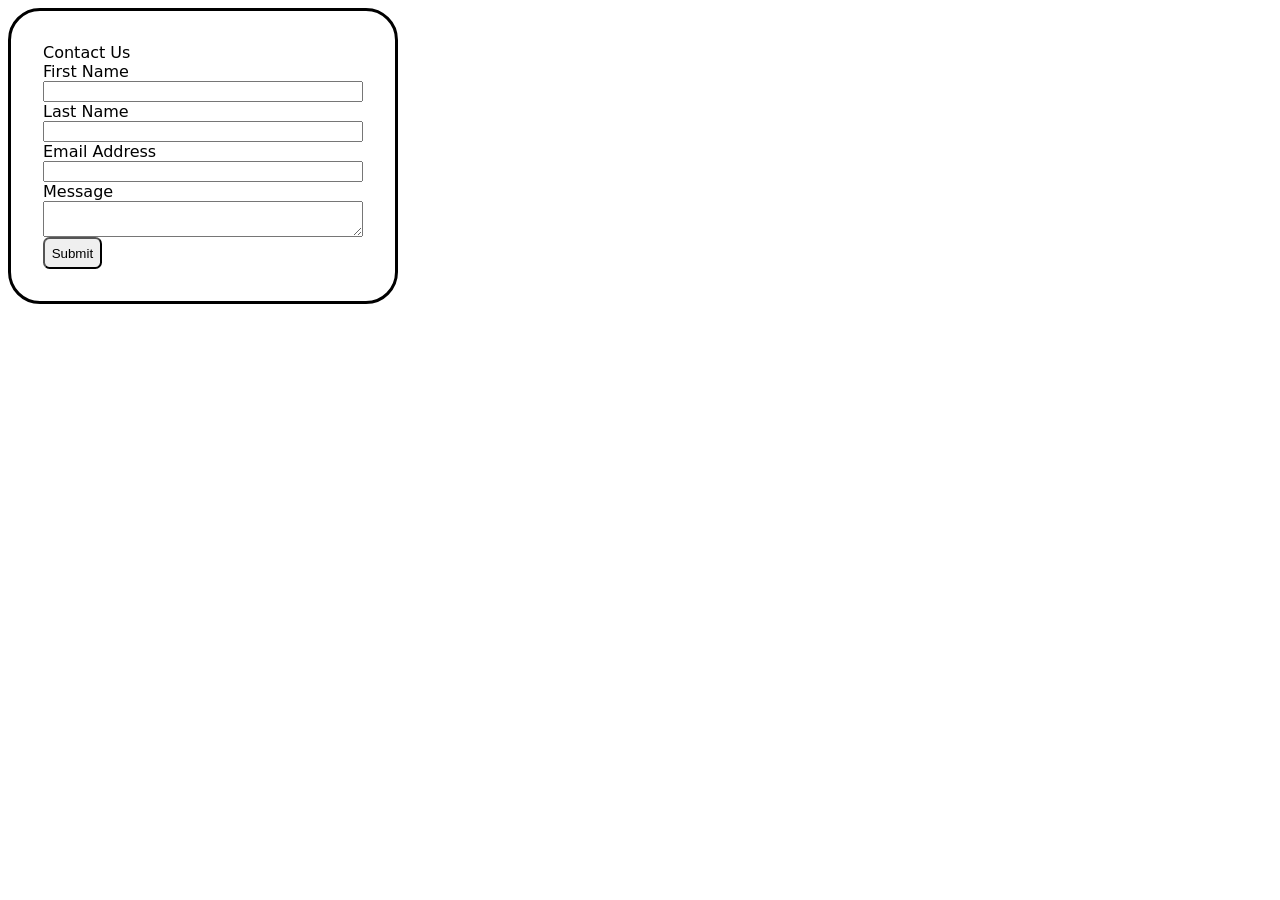
==== components/ContactPage.html @ 4cee1aad "Added Contact Page html,css and js files" ====
<!DOCTYPE html>
<html lang="en">
    <head>
        <meta charset="UTF-8">
        <meta name="viewport" content="width=device-width, initial-scale=1.0">
        <link rel="icon" href="../images/temp-favicon-svg.svg" type="image/svg+xml">
        <link rel="icon" href="../images/temp-favicon-ico.ico" sizes="any">
        <link rel="apple-touch-icon" href="../images/temp-favicon-apple.png">
        <link rel="stylesheet" href="../css/ContactPage.css">
        <script src="../js/ContactPage.js" defer></script>
        <title>Contact Us</title>
    </head>
    <body>
        <div class="app-container">
            <div class="form-card flex-form">
                <header>Contact Us</header>
                <form class="flex-form">
                    <label for="first-name">First Name</label>
                    <input type="text" name="first-name" id="first-name">

                    <label for="last-name">Last Name</label>
                    <input type="text" name="last-name" id="last-name">
                    
                    <label for="email">Email Address</label>
                    <input type="email" name="email" id="email">
                    
                    <label for="message">Message</label>
                    <textarea name="message" id="message"></textarea>

                    <button type="submit" class="submit-button">Submit</button>

                </form>
        </div>
    </body>
</html>
---- css/ContactPage.css ----
body {
    font-family: Tahoma, system-ui;
}

.app-container {
    display: flex;

}

.form-card {
    border: 3px solid black;
    border-radius: 2rem;
    padding: 2rem;
    inline-size: 50%;
    max-inline-size: 20rem;
}

.flex-form {
    display: flex;
    flex-direction: column;
}


.submit-button {
    inline-size: min-content;
    padding: .5em;
    border-radius: .5em;
}
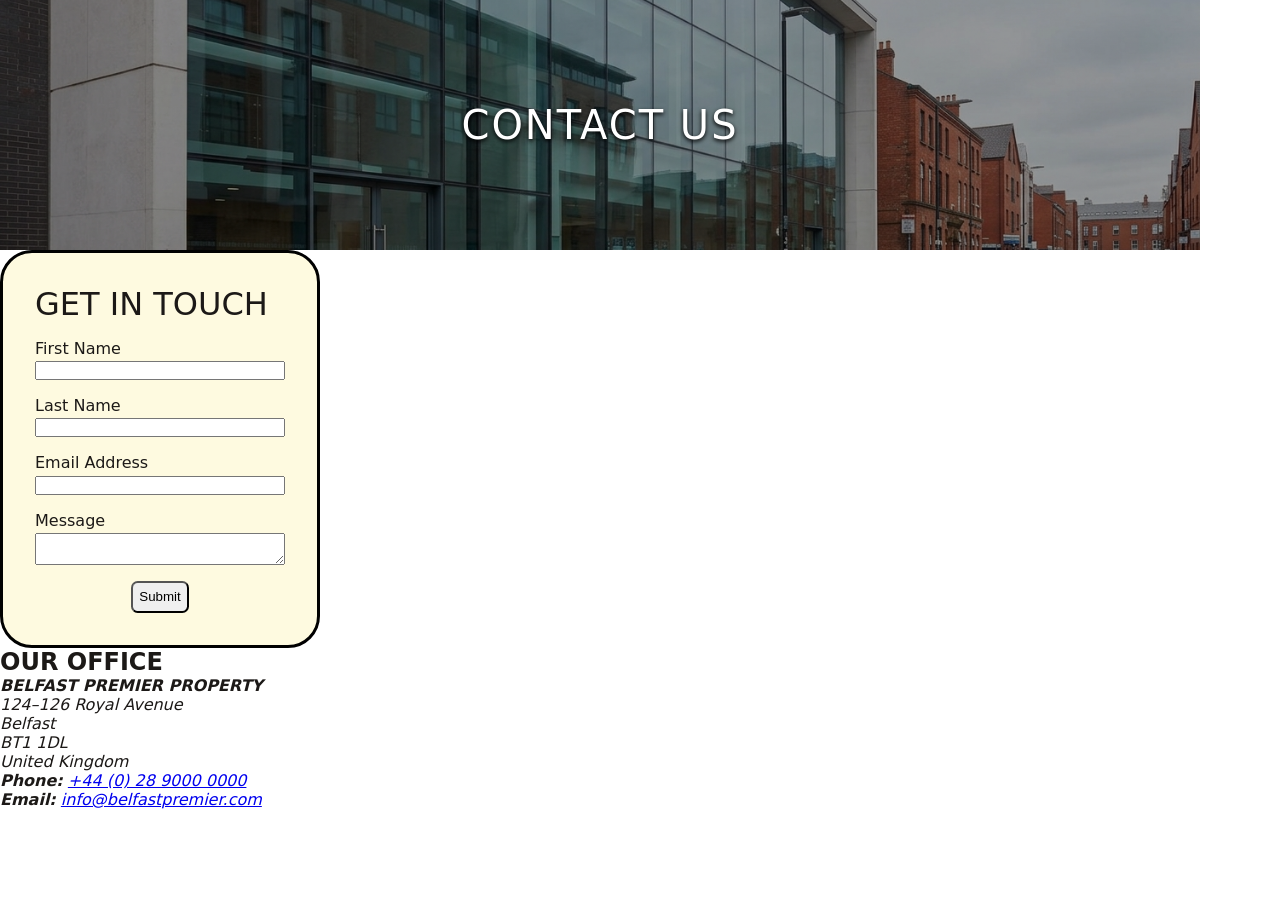
==== commit 807f4401: "Created Hero Section" ====
--- a/components/ContactPage.html
+++ b/components/ContactPage.html
@@ -6,30 +6,56 @@
         <link rel="icon" href="../images/temp-favicon-svg.svg" type="image/svg+xml">
         <link rel="icon" href="../images/temp-favicon-ico.ico" sizes="any">
         <link rel="apple-touch-icon" href="../images/temp-favicon-apple.png">
+        <link rel="stylesheet" href="../css/main.css">
         <link rel="stylesheet" href="../css/ContactPage.css">
         <script src="../js/ContactPage.js" defer></script>
         <title>Contact Us</title>
     </head>
     <body>
-        <div class="app-container">
-            <div class="form-card flex-form">
-                <header>Contact Us</header>
-                <form class="flex-form">
-                    <label for="first-name">First Name</label>
-                    <input type="text" name="first-name" id="first-name">
-
-                    <label for="last-name">Last Name</label>
-                    <input type="text" name="last-name" id="last-name">
-                    
-                    <label for="email">Email Address</label>
-                    <input type="email" name="email" id="email">
-                    
-                    <label for="message">Message</label>
-                    <textarea name="message" id="message"></textarea>
-
-                    <button type="submit" class="submit-button">Submit</button>
-
-                </form>
-        </div>
+        <main class="app-container">
+            <header class="contact-hero">CONTACT US</header>
+            <section class="contact-content">
+                <div class="contact-col">
+                    <div class="form-card flex-form">
+                        <header>GET IN TOUCH</header>
+                        <form class="flex-form">
+                            <div class="form-group">
+                                <label for="first-name">First Name</label>
+                                <input type="text" name="first-name" id="first-name">
+                            </div>
+                            <div class="form-group">
+                                <label for="last-name">Last Name</label>
+                                <input type="text" name="last-name" id="last-name">
+                            </div>
+                            <div class="form-group">
+                                <label for="email">Email Address</label>
+                                <input type="email" name="email" id="email">
+                            </div>
+                            <div class="form-group">
+                                <label for="message">Message</label>
+                                <textarea name="message" id="message"></textarea>
+                            </div>
+                            <div class="form-group">
+                                <button type="submit" class="submit-button">Submit</button>
+                            </div>
+                        </form>
+                    </div>
+                </div>
+                <div class="contact-col">
+                    <h2>OUR OFFICE</h2>
+                    <address class="office-details">
+                        <p class="company-name"><strong>BELFAST PREMIER PROPERTY</strong></p>
+                        <p>124–126 Royal Avenue</p>
+                        <p>Belfast</p>
+                        <p>BT1 1DL</p>
+                        <p>United Kingdom</p>
+                        
+                        <div class="contact-direct">
+                        <p><strong>Phone:</strong> <a href="tel:+442890000000">+44 (0) 28 9000 0000</a></p>
+                        <p><strong>Email:</strong> <a href="mailto:info@belfastpremier.com">info@belfastpremier.com</a></p>
+                        </div>
+                    </address>
+            </section>
+            </main>
     </body>
 </html>
--- a/css/main.css
+++ b/css/main.css
@@ -0,0 +1,9 @@
+:root {
+  --bg-main: #fefae0;
+  --bg-surface: #ffffff;
+  --text-main: #1c1917;
+  --text-muted: #7a8b7b;
+  --primary: #2d3a2f;
+  --accent: #d4a373;
+  --border: #e6e1c5;
+}
--- a/css/ContactPage.css
+++ b/css/ContactPage.css
@@ -1,23 +1,58 @@
+
+* {
+    box-sizing: border-box;
+    margin: 0;
+    padding: 0;
+}
+
 body {
     font-family: Tahoma, system-ui;
+    background-color: var(--bg-surface);
+    color: var(--text-main)
+}
+.app-container {
+    max-inline-size: 1200px;
 }
 
-.app-container {
+.contact-hero {
+    background-image: linear-gradient(rgba(0, 0, 0, 0.4), rgba(0, 0, 0, 0.4)), url("../images/Office.png");
+    background-size: cover;
+    background-position: center;
+    height: 250px;
     display: flex;
+    align-items: center;
+    justify-content: center;
+    font-size: 2.5rem;
+    letter-spacing: 2px;
+    color: #ffffff;
+    text-shadow: 0px 2px 4px rgba(0, 0, 0, 10);
+}
 
+
+.form-card header {
+    font-size: 2rem;
 }
+
 
 .form-card {
     border: 3px solid black;
+    background-color: var(--bg-main);
     border-radius: 2rem;
     padding: 2rem;
-    inline-size: 50%;
     max-inline-size: 20rem;
+    gap: 1rem;
 }
 
 .flex-form {
     display: flex;
     flex-direction: column;
+    gap: 1rem;
+}
+
+.form-group {
+    display: flex;
+    flex-direction: column;
+    gap: .2rem;
 }
 
 
@@ -25,5 +60,6 @@
     inline-size: min-content;
     padding: .5em;
     border-radius: .5em;
+    align-self: center;
 }
 
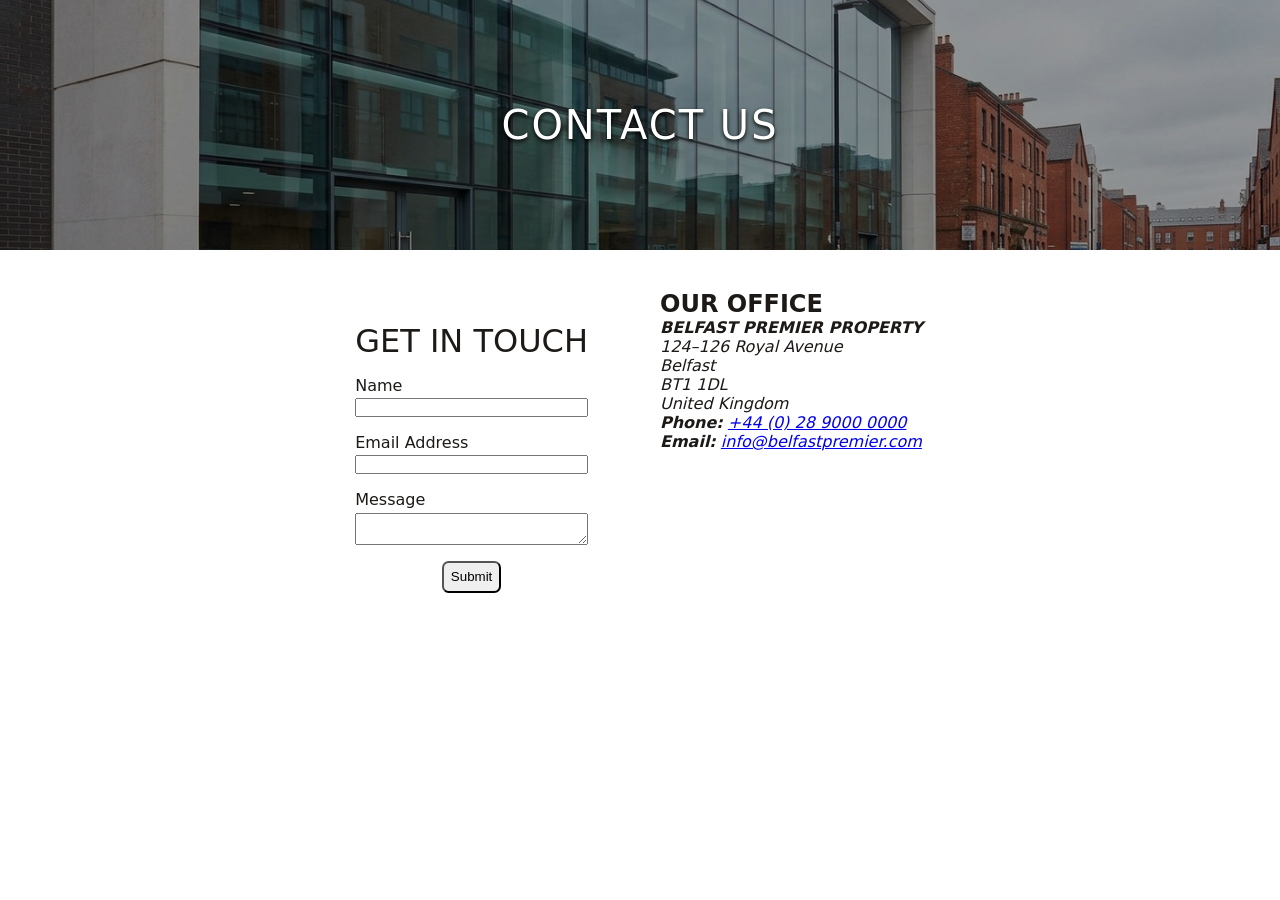
==== commit f28d3287: "Fixed layout of elements" ====
--- a/components/ContactPage.html
+++ b/components/ContactPage.html
@@ -20,20 +20,16 @@
                         <header>GET IN TOUCH</header>
                         <form class="flex-form">
                             <div class="form-group">
-                                <label for="first-name">First Name</label>
-                                <input type="text" name="first-name" id="first-name">
-                            </div>
-                            <div class="form-group">
-                                <label for="last-name">Last Name</label>
-                                <input type="text" name="last-name" id="last-name">
+                                <label for="name">Name</label>
+                                <input type="text" name="name" id="name" required>
                             </div>
                             <div class="form-group">
                                 <label for="email">Email Address</label>
-                                <input type="email" name="email" id="email">
+                                <input type="email" name="email" id="email" required>
                             </div>
                             <div class="form-group">
                                 <label for="message">Message</label>
-                                <textarea name="message" id="message"></textarea>
+                                <textarea name="message" id="message" required></textarea>
                             </div>
                             <div class="form-group">
                                 <button type="submit" class="submit-button">Submit</button>
--- a/css/ContactPage.css
+++ b/css/ContactPage.css
@@ -10,14 +10,18 @@
     background-color: var(--bg-surface);
     color: var(--text-main)
 }
+
 .app-container {
-    max-inline-size: 1200px;
+    display: flex;
+    flex-direction: column;
+    align-items: center;
 }
 
 .contact-hero {
     background-image: linear-gradient(rgba(0, 0, 0, 0.4), rgba(0, 0, 0, 0.4)), url("../images/Office.png");
     background-size: cover;
     background-position: center;
+    inline-size: 100dvw;
     height: 250px;
     display: flex;
     align-items: center;
@@ -33,10 +37,14 @@
     font-size: 2rem;
 }
 
+.contact-content {
+  display: grid;
+  grid-template-columns: 1fr 1fr; /* Equal split for desktop */
+  gap: 40px;
+  margin-top: 40px;
+}
 
 .form-card {
-    border: 3px solid black;
-    background-color: var(--bg-main);
     border-radius: 2rem;
     padding: 2rem;
     max-inline-size: 20rem;
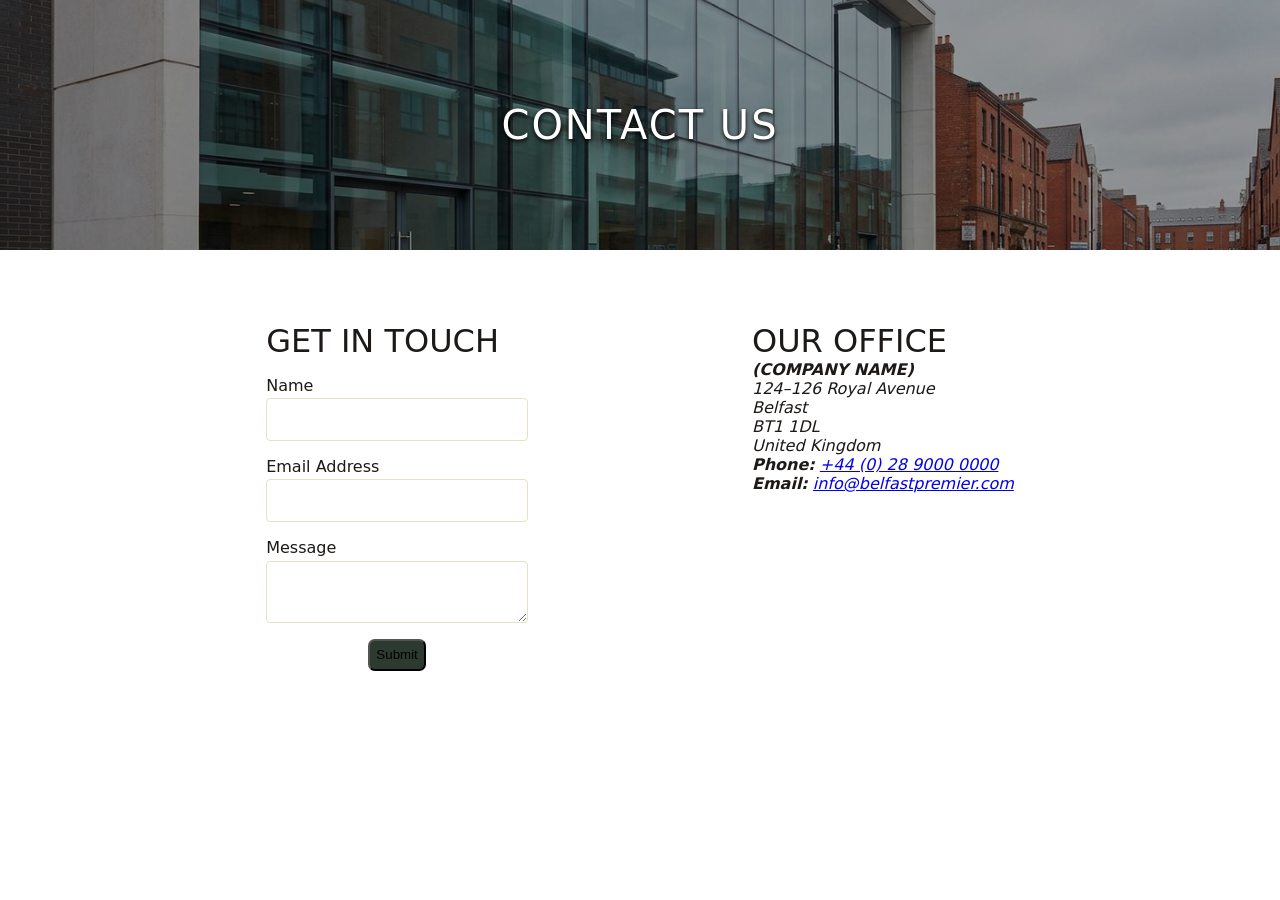
==== commit 596c910b: "Added screen size responsiveness" ====
--- a/components/ContactPage.html
+++ b/components/ContactPage.html
@@ -12,7 +12,7 @@
         <title>Contact Us</title>
     </head>
     <body>
-        <main class="app-container">
+        <main class="contact-container">
             <header class="contact-hero">CONTACT US</header>
             <section class="contact-content">
                 <div class="contact-col">
@@ -38,9 +38,9 @@
                     </div>
                 </div>
                 <div class="contact-col">
-                    <h2>OUR OFFICE</h2>
+                    <header>OUR OFFICE</header>
                     <address class="office-details">
-                        <p class="company-name"><strong>BELFAST PREMIER PROPERTY</strong></p>
+                        <p class="company-name"><strong>(COMPANY NAME)</strong></p>
                         <p>124–126 Royal Avenue</p>
                         <p>Belfast</p>
                         <p>BT1 1DL</p>
--- a/css/ContactPage.css
+++ b/css/ContactPage.css
@@ -11,7 +11,7 @@
     color: var(--text-main)
 }
 
-.app-container {
+.contact-container {
     display: flex;
     flex-direction: column;
     align-items: center;
@@ -33,21 +33,20 @@
 }
 
 
-.form-card header {
+.contact-content header {
     font-size: 2rem;
 }
 
 .contact-content {
   display: grid;
   grid-template-columns: 1fr 1fr; /* Equal split for desktop */
-  gap: 40px;
+  gap: 10rem;
   margin-top: 40px;
 }
 
-.form-card {
-    border-radius: 2rem;
+.contact-col {
     padding: 2rem;
-    max-inline-size: 20rem;
+    /* max-inline-size: 20rem; */
     gap: 1rem;
 }
 
@@ -63,11 +62,31 @@
     gap: .2rem;
 }
 
+.form-group input, 
+.form-group textarea {
+    padding: 12px;
+    border: 1px solid var(--border);
+    border-radius: 4px;
+    font-size: 0.95rem;
+}
+
+.form-group input:focus,
+.form-group textarea:focus {
+  outline: none;
+  border-color: color-mix(in srgb, var(--border), black 20%);
+}
 
 .submit-button {
+    background-color: var(--primary);
     inline-size: min-content;
     padding: .5em;
     border-radius: .5em;
     align-self: center;
 }
 
+@media (max-width: 768px) {
+  .contact-content {
+    grid-template-columns: 1fr; /* Stacks vertically on smaller screens */
+    gap: 30px;
+  }
+}
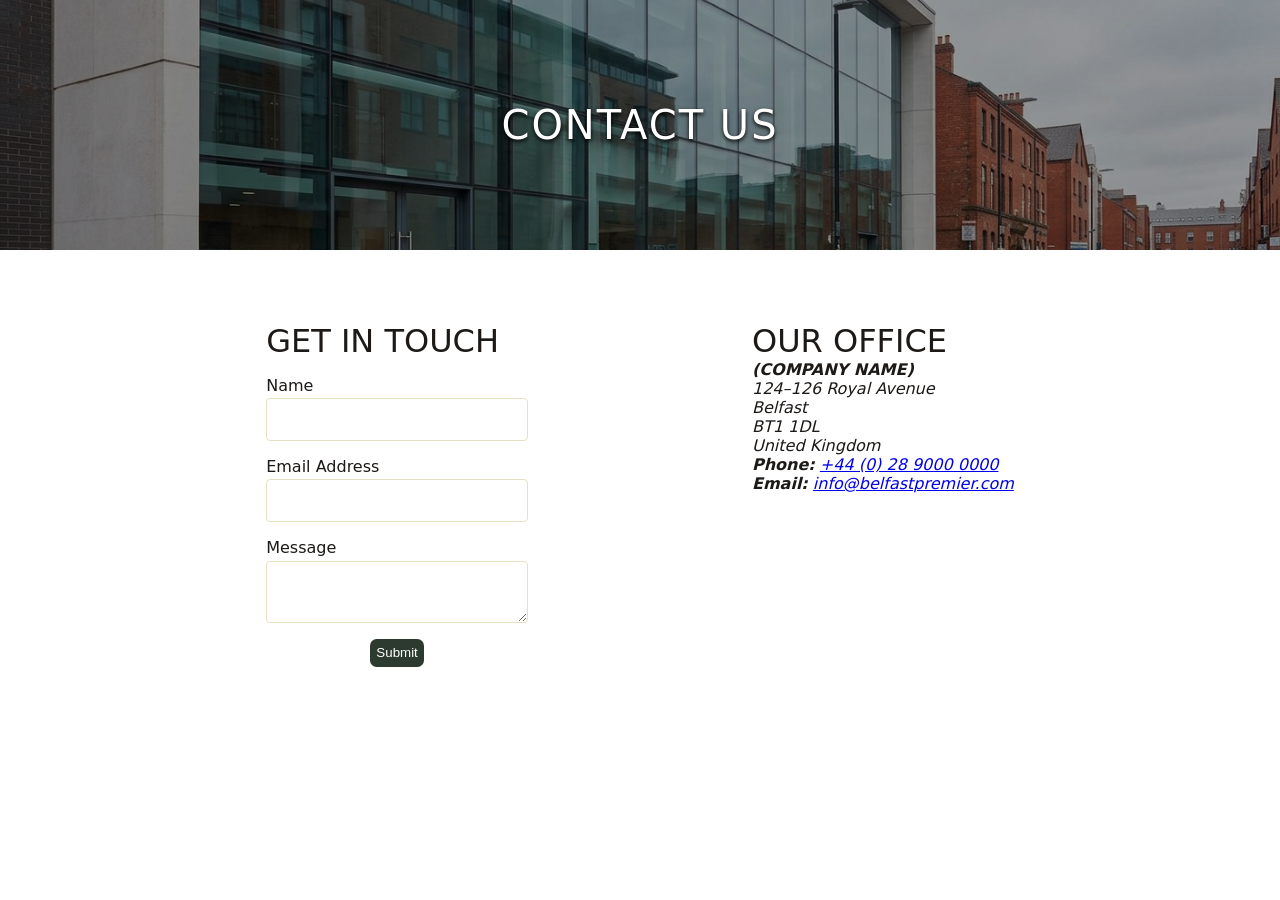
==== commit dd18cb37: "Added form validation logic" ====
--- a/components/ContactPage.html
+++ b/components/ContactPage.html
@@ -8,6 +8,7 @@
         <link rel="apple-touch-icon" href="../images/temp-favicon-apple.png">
         <link rel="stylesheet" href="../css/main.css">
         <link rel="stylesheet" href="../css/ContactPage.css">
+        <script src="https://code.jquery.com/jquery-3.7.1.min.js"></script>
         <script src="../js/ContactPage.js" defer></script>
         <title>Contact Us</title>
     </head>
@@ -18,18 +19,21 @@
                 <div class="contact-col">
                     <div class="form-card flex-form">
                         <header>GET IN TOUCH</header>
-                        <form class="flex-form">
+                        <form class="flex-form" id="contact-form" novalidate>
                             <div class="form-group">
                                 <label for="name">Name</label>
                                 <input type="text" name="name" id="name" required>
+                                <span class="error-message" id="name-error"></span>                                
                             </div>
                             <div class="form-group">
                                 <label for="email">Email Address</label>
                                 <input type="email" name="email" id="email" required>
+                                <span class="error-message" id="email-error"></span>
                             </div>
                             <div class="form-group">
                                 <label for="message">Message</label>
                                 <textarea name="message" id="message" required></textarea>
+                                <span class="error-message" id="message-error"></span>                                
                             </div>
                             <div class="form-group">
                                 <button type="submit" class="submit-button">Submit</button>
--- a/css/ContactPage.css
+++ b/css/ContactPage.css
@@ -76,12 +76,35 @@
   border-color: color-mix(in srgb, var(--border), black 20%);
 }
 
+input.is-invalid {
+  border-color: #d9534f;
+  background-color: #fdf7f7;
+}
+
+.error-message {
+  color: #d9534f;
+  font-size: 0.85rem;
+  margin-top: 5px;
+  display: none;
+}
+
+.error-message.active {
+  display: block;
+}
+
 .submit-button {
     background-color: var(--primary);
+    color: white;
+    border: none;
     inline-size: min-content;
     padding: .5em;
     border-radius: .5em;
     align-self: center;
+    transition: background-color 0.2s ease;
+}
+
+.submit-button:hover {
+    background-color: color-mix(in srgb, var(--primary), white 30%);
 }
 
 @media (max-width: 768px) {
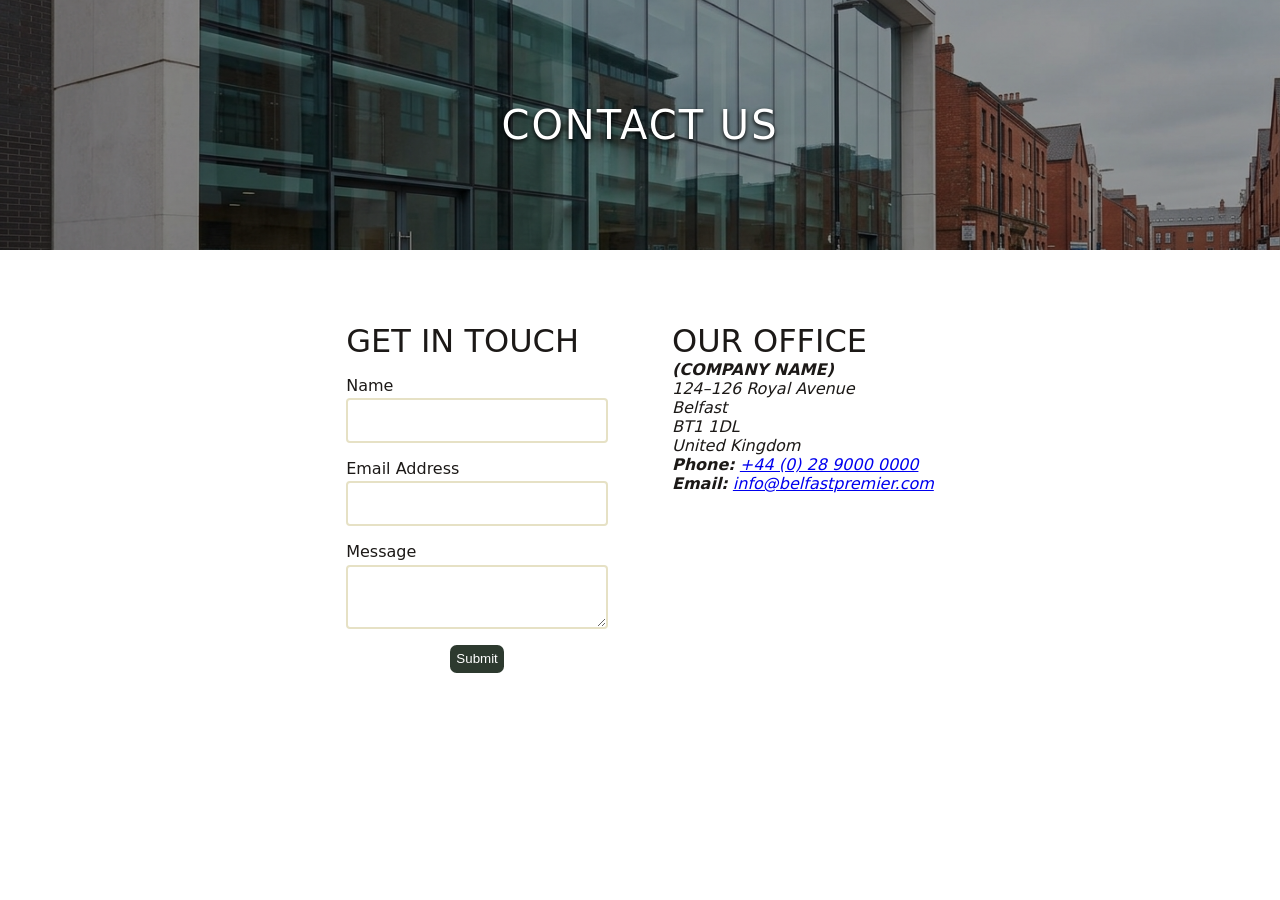
==== commit 13042efe: "Implemented Success Modal" ====
--- a/components/ContactPage.html
+++ b/components/ContactPage.html
@@ -36,7 +36,7 @@
                                 <span class="error-message" id="message-error"></span>                                
                             </div>
                             <div class="form-group">
-                                <button type="submit" class="submit-button">Submit</button>
+                                <button type="submit" class="confirm-button">Submit</button>
                             </div>
                         </form>
                     </div>
@@ -56,6 +56,14 @@
                         </div>
                     </address>
             </section>
-            </main>
+        </main>
+
+        <div id="successModal" class="modal-overlay" role="dialog" aria-modal="true" aria-hidden="true">
+            <div class="modal-card">
+                <header>Success!</header>
+                <p>Your message has been received. We’ll get back to you shortly.</p>
+                <button type="button" id="closeModalBtn" class="confirm-button">Close</button>
+            </div>
+        </div>
     </body>
 </html>
--- a/css/main.css
+++ b/css/main.css
@@ -1,3 +1,9 @@
+* {
+    box-sizing: border-box;
+    margin: 0;
+    padding: 0;
+}
+
 :root {
   --bg-main: #fefae0;
   --bg-surface: #ffffff;
--- a/css/ContactPage.css
+++ b/css/ContactPage.css
@@ -1,10 +1,3 @@
-
-* {
-    box-sizing: border-box;
-    margin: 0;
-    padding: 0;
-}
-
 body {
     font-family: Tahoma, system-ui;
     background-color: var(--bg-surface);
@@ -33,20 +26,18 @@
 }
 
 
-.contact-content header {
+.contact-content header, .modal-card header {
     font-size: 2rem;
 }
 
 .contact-content {
-  display: grid;
-  grid-template-columns: 1fr 1fr; /* Equal split for desktop */
-  gap: 10rem;
-  margin-top: 40px;
+    display: grid;
+    grid-template-columns: 1fr 1fr; 
+    margin-top: 40px;
 }
 
 .contact-col {
     padding: 2rem;
-    /* max-inline-size: 20rem; */
     gap: 1rem;
 }
 
@@ -65,34 +56,34 @@
 .form-group input, 
 .form-group textarea {
     padding: 12px;
-    border: 1px solid var(--border);
+    border: 2px solid var(--border);
     border-radius: 4px;
     font-size: 0.95rem;
 }
 
 .form-group input:focus,
 .form-group textarea:focus {
-  outline: none;
-  border-color: color-mix(in srgb, var(--border), black 20%);
+    outline: none;
+    border-color: color-mix(in srgb, var(--border), black 20%);
 }
 
 input.is-invalid {
-  border-color: #d9534f;
-  background-color: #fdf7f7;
+    border-color: #d9534f;
+    background-color: #fdf7f7;
 }
 
 .error-message {
-  color: #d9534f;
-  font-size: 0.85rem;
-  margin-top: 5px;
-  display: none;
+    color: #d9534f;
+    font-size: 0.85rem;
+    margin-top: 5px;
+    display: none;
 }
 
 .error-message.active {
-  display: block;
+    display: block;
 }
 
-.submit-button {
+.confirm-button {
     background-color: var(--primary);
     color: white;
     border: none;
@@ -103,13 +94,50 @@
     transition: background-color 0.2s ease;
 }
 
-.submit-button:hover {
+.confirm-button:hover {
     background-color: color-mix(in srgb, var(--primary), white 30%);
 }
 
+.modal-overlay {
+    position: fixed;
+    top: 0;
+    left: 0;
+    inline-size: 100vw;
+    block-size: 100vh;
+    background-color: rgba(0, 0, 0, 0.5); 
+    display: flex;
+    justify-content: center;
+    align-items: center;
+    opacity: 0;
+    visibility: hidden;
+    transition: opacity 0.3s ease, visibility 0.3s ease;
+    z-index: 1000;
+}
+
+.modal-overlay.is-visible {
+    opacity: 1;
+    visibility: visible;
+}
+
+.modal-card {
+    background-color: var(--bg-surface);
+    padding: 2rem;
+    border-radius: 8px;
+    max-inline-size: 400px;
+    inline-size: 90%;
+    text-align: center;
+    box-shadow: 0 10px 25px rgba(0, 0, 0, 0.15);
+    transition: transform 0.3s ease;
+}
+
+.modal-card * {
+    margin: 0.5rem;
+}
+
+
 @media (max-width: 768px) {
   .contact-content {
-    grid-template-columns: 1fr; /* Stacks vertically on smaller screens */
+    grid-template-columns: 1fr; 
     gap: 30px;
   }
 }
